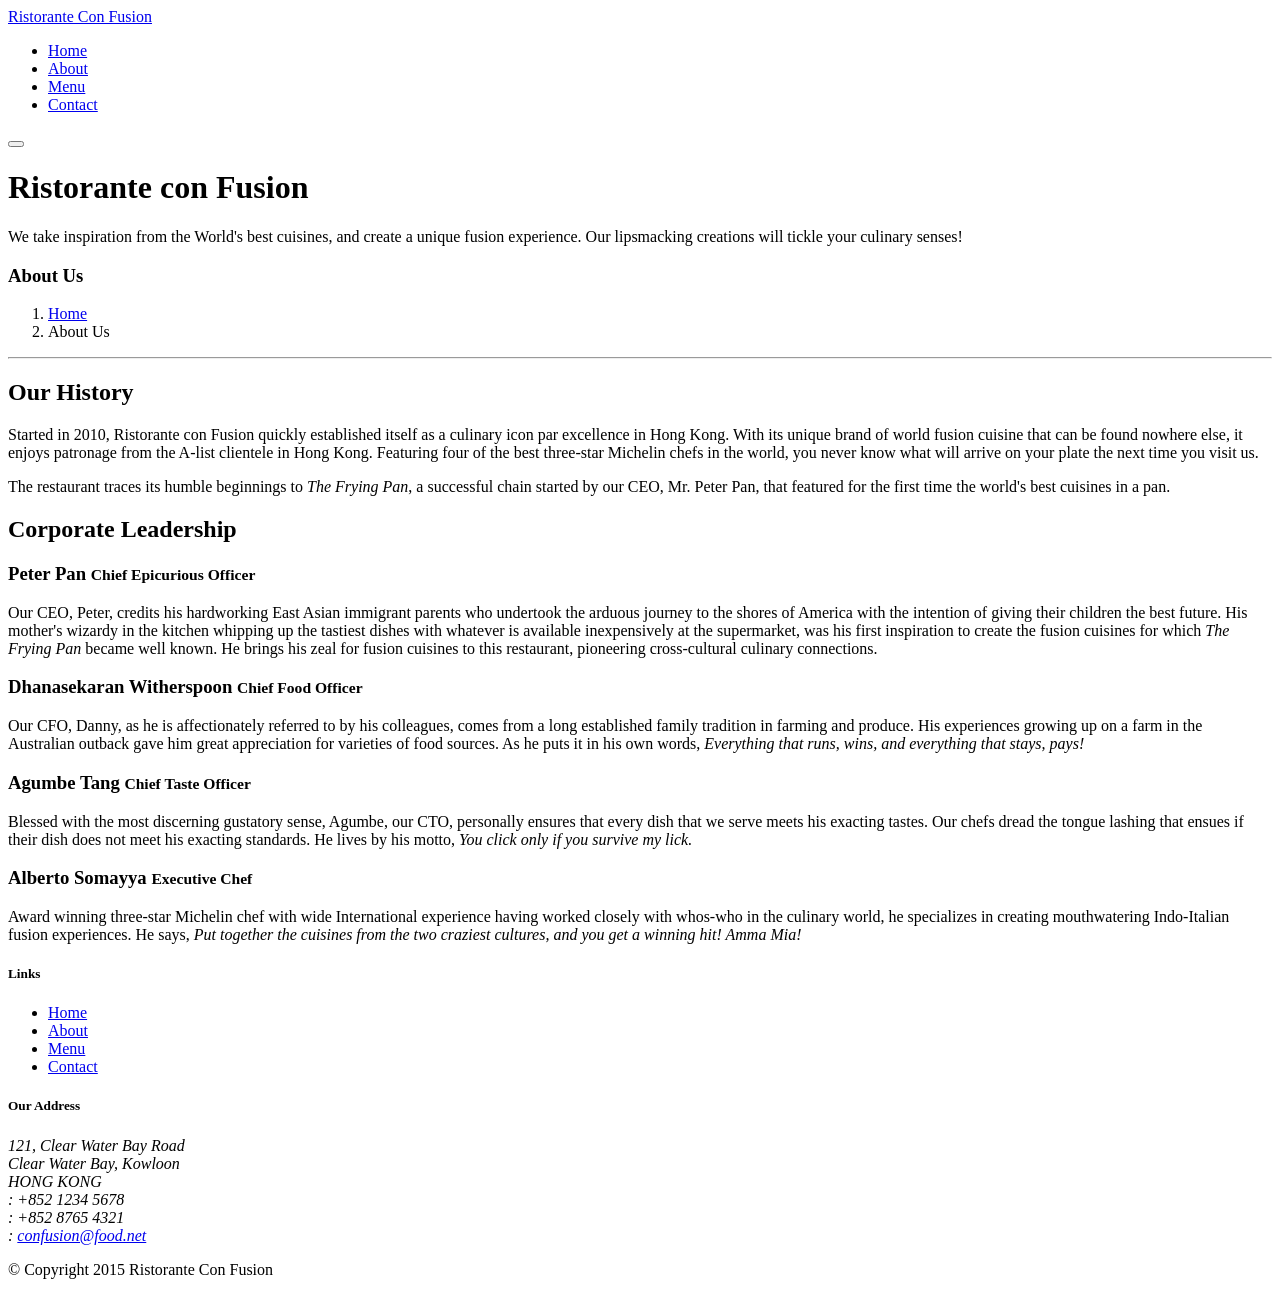
==== First/aboutus.html @ e04a56e3 "Merge pull request #3 from sanket9006/sanket-patil Sanket patil" ====
<!DOCTYPE html>
<html lang="en">

<head>
    <!-- Required meta tags always come first -->
    <meta charset="utf-8">
    <meta name="viewport" content="width=device-width, initial-scale=1, shrink-to-fit=no">
    <meta http-equiv="x-ua-compatible" content="ie=edge">
    
    <!-- Bootstrap CSS -->
    <link rel="stylesheet" href="node_modules/bootstrap/dist/css/bootstrap.min.css">
    <link href="css/styles.css" rel="stylesheet">
    <link rel="stylesheet" href="node_modules/font-awesome/css/font-awesome.min.css">
    <link rel="stylesheet" href="node_modules/bootstrap-social/bootstrap-social.css">
    <title>Ristorante Con Fusion: About Us</title>

</head>

<body>

    <!--Navbar Starts--> 

    <nav class="navbar navbar-dark navbar-expand-sm fixed-top">
        <div class="container">
            <!--Hiding Navbar Contents using below div class--> 
            <div class="collapse navbar-collapse" id="Navbar">
                <a class="navbar-brand" href="#">Ristorante Con Fusion</a>
                <ul class="navbar-nav mr-auto">
                    <li class="nav-item"><a class="nav-link" href="./index.html"><span class="fa fa-home fa-lg"></span> Home</a></li>
                    <li class="nav-item active"><a class="nav-link" href="#"><span class="fa fa-info fa-lg"></span> About</a></li>
                    <li class="nav-item"><a class="nav-link" href="#"><span class="fa fa-list fa-lg"></span> Menu</a></li>
                    <li class="nav-item"><a class="nav-link" href="#"><span class="fa fa-address-card fa-lg"></span> Contact</a></li>
                </ul>     
            </div>
            <!--Hiding Navbar Contents using above div class--> 
        </div>

        <!--Toggle button for Small Screens (Mobile Devices)--> 
        <button class="navbar-toggler" type="button" data-toggle="collapse" data-target="#Navbar">
            <span class="navbar-toggler-icon"></span>
        </button>

    </nav>

    <!--Navbar Ends--> 


    <header class="jumbotron">
        <div class="container">
            <div class="row row-header">
                <div class="col-12 col-sm-8">
                    <h1>Ristorante con Fusion</h1>
                    <p>We take inspiration from the World's best cuisines, and create a unique fusion experience. Our lipsmacking creations will tickle your culinary senses!</p>
                </div>
                <div class="col col-sm">
                </div>
            </div>
        </div>
    </header>

    <div class="container">
        <div class="row row-header">
            <div class="col-12">
                <h3>About Us</h3>

                <!--breadcrumb starts -->

                <ol class="col-12 breadcrumb">
                <li class="breadcrumb-item"><a href="./index.html">Home</a></li>
                <li class="breadcrumb-item active">About Us</li>
                </ol>

                <!--breadcrumb ends -->

               <hr>
            </div>
        </div>

        
        
        <div class="row row-content align-items-center">
            <div class="col-12 col-sm-6">
                <h2>Our History</h2>
                <p>Started in 2010, Ristorante con Fusion quickly established itself as a culinary icon par excellence in Hong Kong. With its unique brand of world fusion cuisine that can be found nowhere else, it enjoys patronage from the A-list clientele in Hong Kong.  Featuring four of the best three-star Michelin chefs in the world, you never know what will arrive on your plate the next time you visit us.</p>
                <p>The restaurant traces its humble beginnings to <em>The Frying Pan</em>, a successful chain started by our CEO, Mr. Peter Pan, that featured for the first time the world's best cuisines in a pan.</p>
            </div>
            <div class="col col-sm">
            </div>
        </div>


        <div class="row row-content">
            <div class="col-12">
                <h2>Corporate Leadership</h2>
                <h3>Peter Pan <small>Chief Epicurious Officer</small></h3>
                <p class=" d-none d-sm-block">Our CEO, Peter, credits his hardworking East Asian immigrant parents who undertook the arduous journey to the shores of America with the intention of giving their children the best future. His mother's wizardy in the kitchen whipping up the tastiest dishes with whatever is available inexpensively at the supermarket, was his first inspiration to create the fusion cuisines for which <em>The Frying Pan</em> became well known. He brings his zeal for fusion cuisines to this restaurant, pioneering cross-cultural culinary connections.</p>
                <h3>Dhanasekaran Witherspoon <small>Chief Food Officer</small></h3>
                <p class=" d-none d-sm-block">Our CFO, Danny, as he is affectionately referred to by his colleagues, comes from a long established family tradition in farming and produce. His experiences growing up on a farm in the Australian outback gave him great appreciation for varieties of food sources. As he puts it in his own words, <em>Everything that runs, wins, and everything that stays, pays!</em></p>
                <h3>Agumbe Tang <small>Chief Taste Officer</small></h3>
                <p class=" d-none d-sm-block">Blessed with the most discerning gustatory sense, Agumbe, our CTO, personally ensures that every dish that we serve meets his exacting tastes. Our chefs dread the tongue lashing that ensues if their dish does not meet his exacting standards. He lives by his motto, <em>You click only if you survive my lick.</em></p>
                <h3>Alberto Somayya <small>Executive Chef</small></h3>
                <p class=" d-none d-sm-block">Award winning three-star Michelin chef with wide International experience having worked closely with whos-who in the culinary world, he specializes in creating mouthwatering Indo-Italian fusion experiences. He says, <em>Put together the cuisines from the two craziest cultures, and you get a winning hit! Amma Mia!</em></p>
            </div>
       </div>

    </div>

    <footer class="footer">
        <div class="container">
            <div class="row">             
                <div class="col-5 offset-1 col-sm-2">
                    <h5>Links</h5>
                    <ul class="list-unstyled">
                        <li><a href="./index.html">Home</a></li>
                        <li><a href="#">About</a></li>
                        <li><a href="#">Menu</a></li>
                        <li><a href="#">Contact</a></li>
                    </ul>
                </div>
                <div class="col-6 col-sm-5"> 
                    <h5>Our Address</h5>
                    <address>
                        121, Clear Water Bay Road<br>
                        Clear Water Bay, Kowloon<br>
                        HONG KONG<br>
                        <i class="fa fa-phone fa-lg"></i>: +852 1234 5678<br>
                        <i class="fa fa-fax fa-lg"></i>: +852 8765 4321<br>
                        <i class="fa fa-envelope fa-lg"></i>: 
                        <a href="mailto:confusion@food.net">confusion@food.net</a>
                    </address>
                </div>
                <div class="col col-sm-4 align-self-center">
                    <div style="text-align:center">
                        <a class="btn btn-social-icon btn-google" href="http://google.com/+"><i class="fa fa-google-plus"></i></a>
                        <a class="btn btn-social-icon btn-facebook" href="http://www.facebook.com/profile.php?id="><i class="fa fa-facebook"></i></a>
                        <a class="btn btn-social-icon btn-linkedin" href="http://www.linkedin.com/in/"><i class="fa fa-linkedin"></i></a>
                        <a class="btn btn-social-icon btn-twitter" href="http://twitter.com/"><i class="fa fa-twitter"></i></a>
                        <a class="btn btn-social-icon btn-google" href="http://youtube.com/"><i class="fa fa-youtube"></i></a>
                        <a class="btn btn-social-icon" href="mailto:"><i class="fa fa-envelope-o"></i></a>
                    </div>
                </div>
            </div>
            <div class="row justify-content-center">             
                <div class="col-auto">
                    <p>© Copyright 2015 Ristorante Con Fusion</p>
                </div>
            </div>
        </div>
    </footer>
    
        <!-- jQuery first, then Tether, then Bootstrap JS. -->
        <!-- Bootsrap beta 4 replaced Tether with Popper -->
        <script src="node_modules/jquery/dist/jquery.min.js"></script>
        <script src="node_modules/popper.js/dist/umd/popper.min.js"></script>
        <script src="node_modules/bootstrap/dist/js/bootstrap.min.js"></script>

</body>

</html>
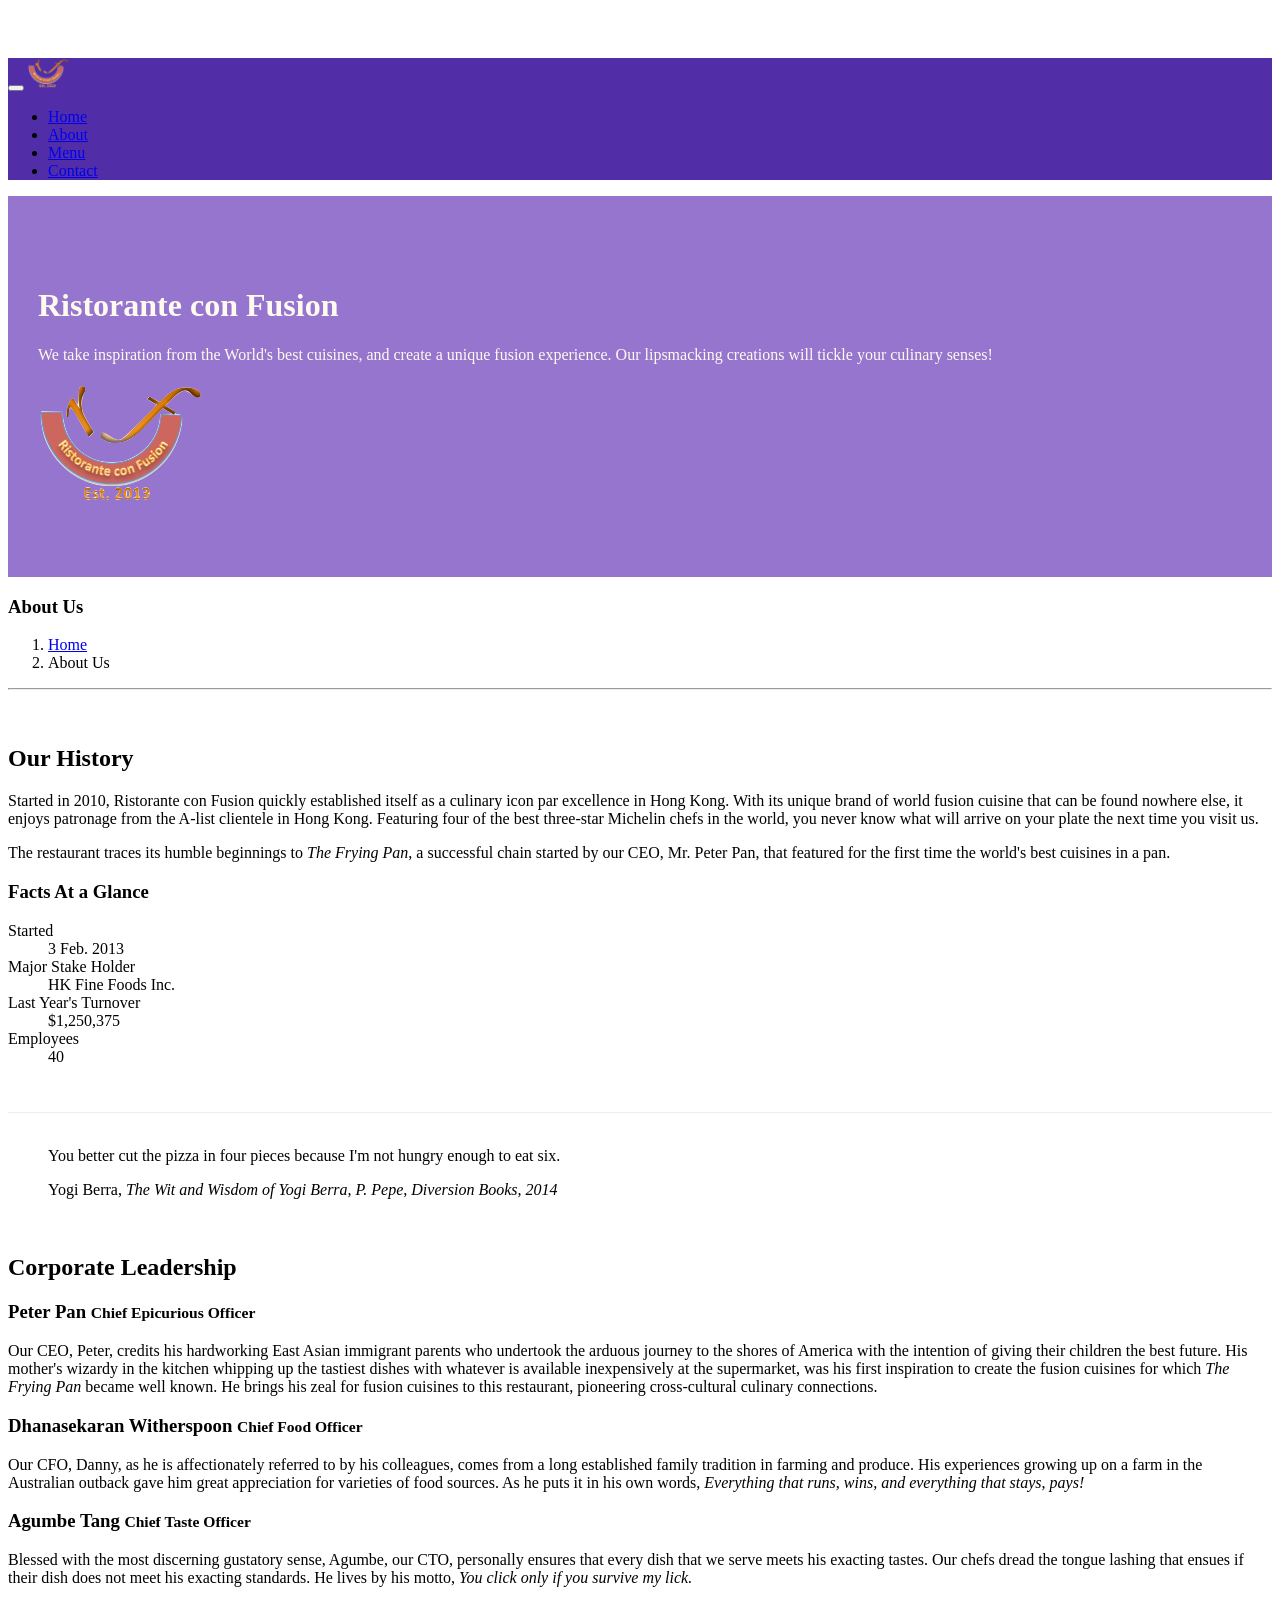
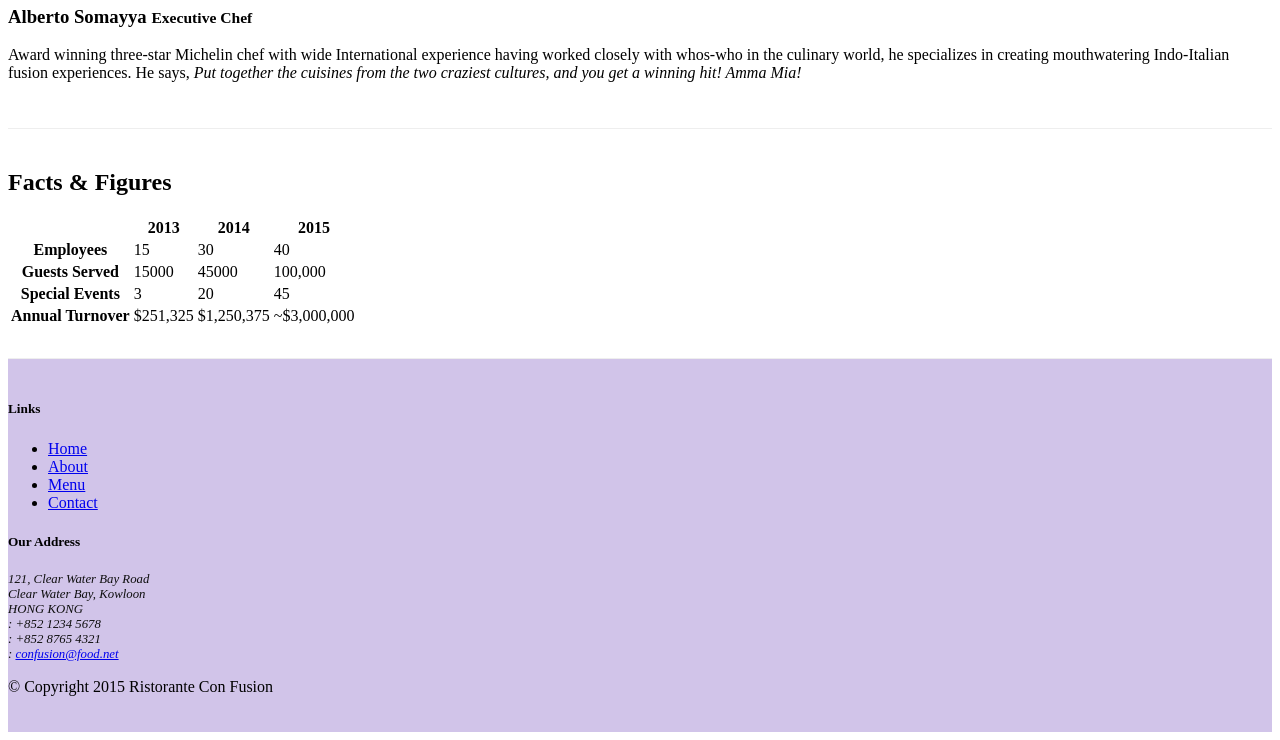
==== commit 14f65cf5: "Merge pull request #6 from sanket9006/sanket-patil Week 2 Assignment 2: Bootstrap CSS Components" ====
--- a/First/aboutus.html
+++ b/First/aboutus.html
@@ -22,41 +22,39 @@
 
     <nav class="navbar navbar-dark navbar-expand-sm fixed-top">
         <div class="container">
-            <!--Hiding Navbar Contents using below div class--> 
+            <button class="navbar-toggler" type="button" data-toggle="collapse" data-target="#Navbar">
+                <span class="navbar-toggler-icon"></span>
+            </button>
+            <a class="navbar-brand mr-auto" href="#"><img src="img/logo.png" height="30" width="41"></a>
             <div class="collapse navbar-collapse" id="Navbar">
-                <a class="navbar-brand" href="#">Ristorante Con Fusion</a>
                 <ul class="navbar-nav mr-auto">
-                    <li class="nav-item"><a class="nav-link" href="./index.html"><span class="fa fa-home fa-lg"></span> Home</a></li>
-                    <li class="nav-item active"><a class="nav-link" href="#"><span class="fa fa-info fa-lg"></span> About</a></li>
-                    <li class="nav-item"><a class="nav-link" href="#"><span class="fa fa-list fa-lg"></span> Menu</a></li>
-                    <li class="nav-item"><a class="nav-link" href="#"><span class="fa fa-address-card fa-lg"></span> Contact</a></li>
-                </ul>     
-            </div>
-            <!--Hiding Navbar Contents using above div class--> 
-        </div>
-
-        <!--Toggle button for Small Screens (Mobile Devices)--> 
-        <button class="navbar-toggler" type="button" data-toggle="collapse" data-target="#Navbar">
-            <span class="navbar-toggler-icon"></span>
-        </button>
-
+                        <li class="nav-item"><a class="nav-link" href="./index.html"><span class="fa fa-home fa-lg"></span> Home</a></li>
+                        <li class="nav-item active" ><a class="nav-link" href="#"><span class="fa fa-info fa-lg"></span> About</a></li>
+                        <li class="nav-item"><a class="nav-link" href="#"><span class="fa fa-list fa-lg"></span> Menu</a></li>
+                        <li class="nav-item"><a class="nav-link" href="./contactus.html"><span class="fa fa-address-card fa-lg"></span> Contact</a></li>
+                </ul>
+            </div>
+        </div>
     </nav>
-
     <!--Navbar Ends--> 
 
 
     <header class="jumbotron">
         <div class="container">
-            <div class="row row-header">
-                <div class="col-12 col-sm-8">
+            <div class="row">
+                <div class="col-md-8">
                     <h1>Ristorante con Fusion</h1>
-                    <p>We take inspiration from the World's best cuisines, and create a unique fusion experience. Our lipsmacking creations will tickle your culinary senses!</p>
-                </div>
-                <div class="col col-sm">
-                </div>
-            </div>
-        </div>
-    </header>
+                    <p> We take inspiration from the World's best cuisines, and create a unique 
+                        fusion experience. Our lipsmacking creations will tickle your culinary 
+                        senses!
+                    </p>
+                </div>
+                <div class="col-12 col-sm align-self-center">
+                    <img src="img/logo.png" class="img-fluid">
+                </div>  
+            </div>
+        </div>
+    </header> 
 
     <div class="container">
         <div class="row row-header">
@@ -84,9 +82,41 @@
                 <p>Started in 2010, Ristorante con Fusion quickly established itself as a culinary icon par excellence in Hong Kong. With its unique brand of world fusion cuisine that can be found nowhere else, it enjoys patronage from the A-list clientele in Hong Kong.  Featuring four of the best three-star Michelin chefs in the world, you never know what will arrive on your plate the next time you visit us.</p>
                 <p>The restaurant traces its humble beginnings to <em>The Frying Pan</em>, a successful chain started by our CEO, Mr. Peter Pan, that featured for the first time the world's best cuisines in a pan.</p>
             </div>
-            <div class="col col-sm">
-            </div>
-        </div>
+
+           
+                <div class="col-12 col-sm-6">   
+                    <div class="card">
+                        <h3 class="card-header bg-primary text-white">Facts At a Glance</h3>
+                        <div class="card-body">
+                            <dl class="row">
+                                <dt class="col-6">Started</dt>
+                                <dd class="col-6">3 Feb. 2013</dd>
+                                <dt class="col-6">Major Stake Holder</dt>
+                                <dd class="col-6">HK Fine Foods Inc.</dd>
+                                <dt class="col-6">Last Year's Turnover</dt>
+                                <dd class="col-6">$1,250,375</dd>
+                                <dt class="col-6">Employees</dt>
+                                <dd class="col-6">40</dd>
+                            </dl>
+                        </div>
+                    </div>
+                </div>
+
+            </div>
+
+            <br>
+            <div class="col-12">
+                <div class="card card-body bg-light">
+                    <blockquote class="blockquote">
+                        <p class="mb-0">You better cut the pizza in four pieces because
+                            I'm not hungry enough to eat six.</p>
+                        <footer class="blockquote-footer">Yogi Berra,
+                            <cite title="Source Title">The Wit and Wisdom of Yogi Berra,
+                            P. Pepe, Diversion Books, 2014</cite>
+                        </footer>
+                    </blockquote>
+                </div>
+            </div>
 
 
         <div class="row row-content">
@@ -103,6 +133,54 @@
             </div>
        </div>
 
+       <div class="row row-content">
+            <div class="col-12 col-sm-9">
+            <h2>Facts &amp; Figures</h2>
+
+            <div class="table-responsive">
+                <table class="table table-striped">
+                    <thead class="thead-dark">
+                        <tr>
+                            <th>&nbsp;</th>
+                            <th>2013</th>
+                            <th>2014</th>
+                            <th>2015</th>
+                        </tr>
+                    </thead>
+                    <tbody>
+                        <tr>
+                            <th>Employees</th>
+                            <td>15</td>
+                            <td>30</td>
+                            <td>40</td>
+                        </tr>
+                        <tr>
+                            <th>Guests Served</th>
+                            <td>15000</td>
+                            <td>45000</td>
+                            <td>100,000</td>
+                        </tr>
+                        <tr>
+                            <th>Special Events</th>
+                            <td>3</td>
+                            <td>20</td>
+                            <td>45</td>
+                        </tr>
+                        <tr>
+                            <th>Annual Turnover</th>
+                            <td>$251,325</td>
+                            <td>$1,250,375</td>
+                            <td>~$3,000,000</td>
+                        </tr>
+                    </tbody>
+                </table>
+            </div>
+
+            </div>
+            <div class="col-12 col-sm-3">
+            </div>
+       </div> 
+
     </div>
 
     <footer class="footer">
--- a/First/css/styles.css
+++ b/First/css/styles.css
@@ -0,0 +1,42 @@
+.row-header{
+    margin:15px auto;
+    padding:0px;
+}
+
+.row-content {
+    margin:0px auto;
+    padding: 20px 0px 30px 0px;
+    border-bottom: 1px ridge;
+    min-height:150px;
+}
+
+.footer{
+    background-color: #D1C4E9;
+    margin:0px auto;
+    padding: 20px 0px 20px 0px;
+}
+.jumbotron {
+    padding:70px 30px 70px 30px;
+    margin:0px auto;
+    background: #9575CD ;
+    color:floralwhite;
+}
+
+address{
+    font-size:80%;
+    margin:0px;
+    color:#0f0f0f;
+}
+
+body{
+    padding:50px 0px 0px 0px;
+    z-index:0;
+}
+
+.navbar-dark {
+     background-color: #512DA8;
+}
+
+.form-group {
+    margin-bottom: 0.5rem;
+}
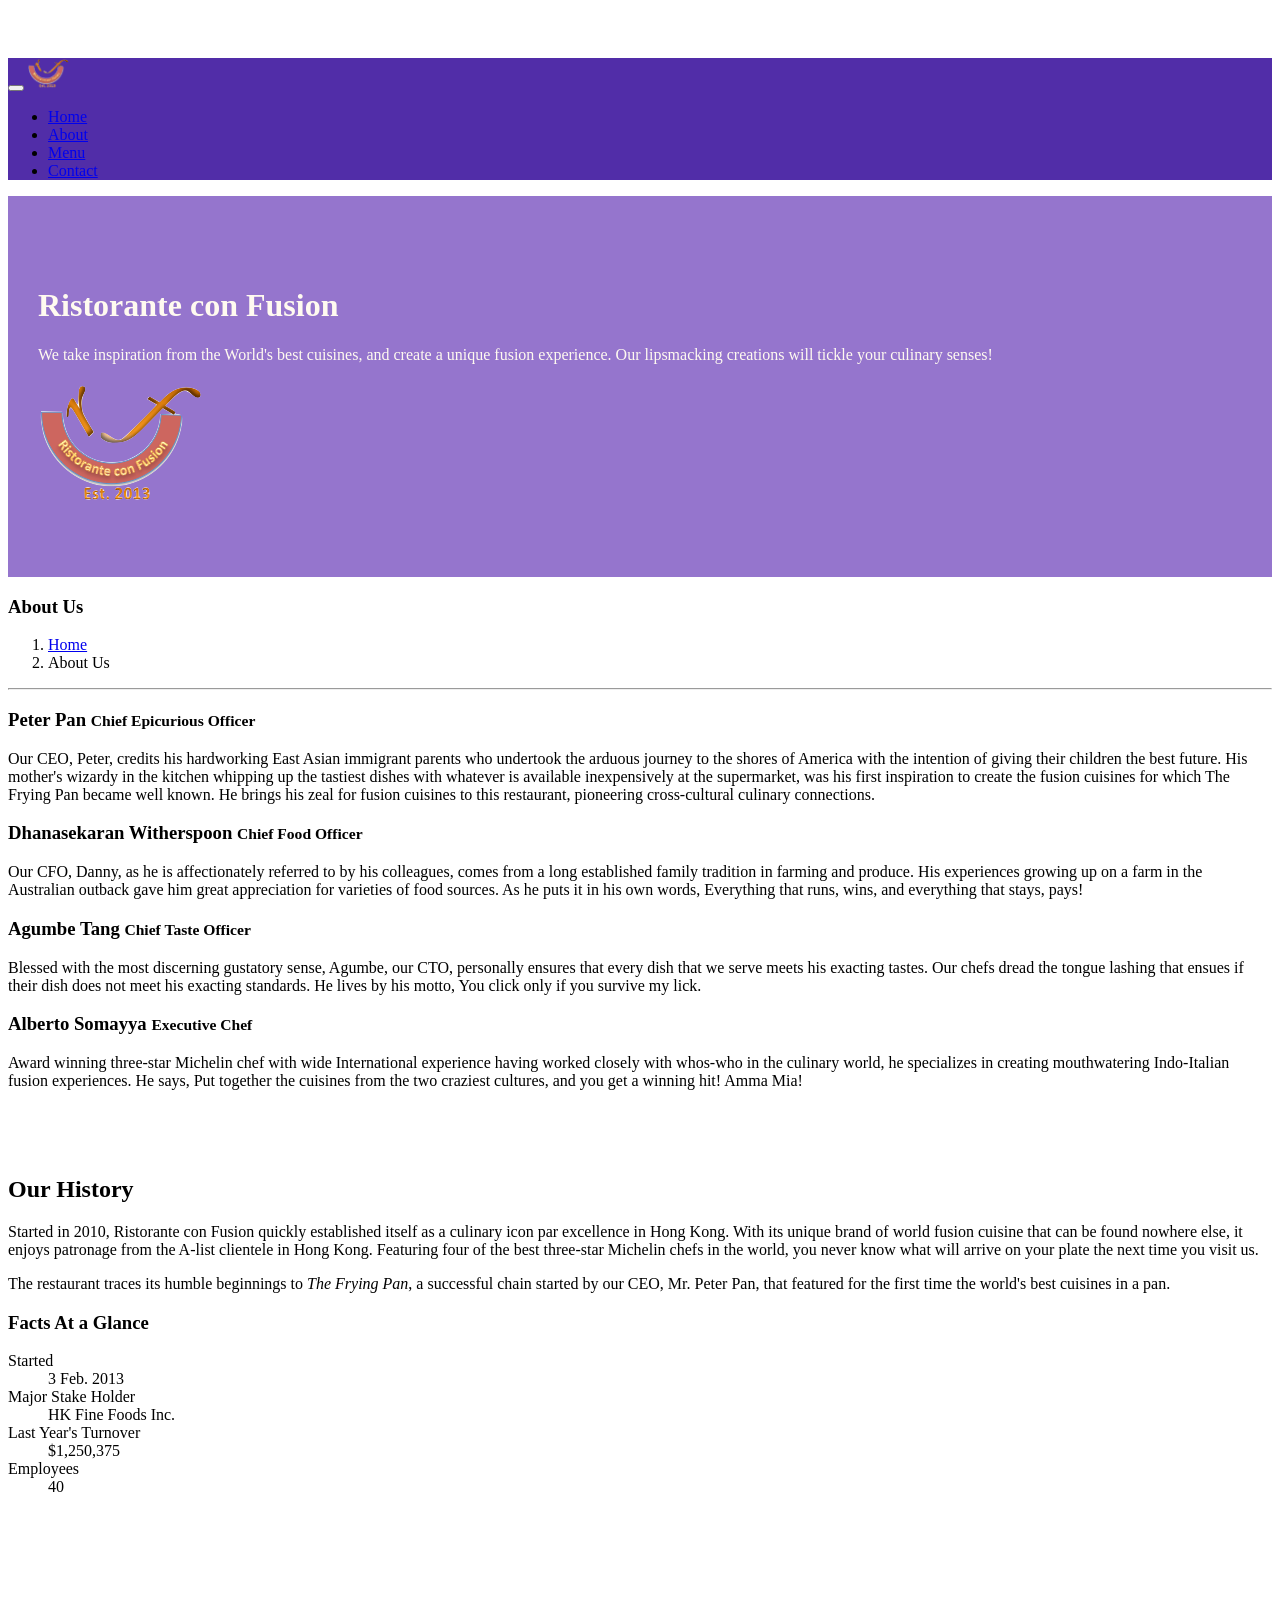
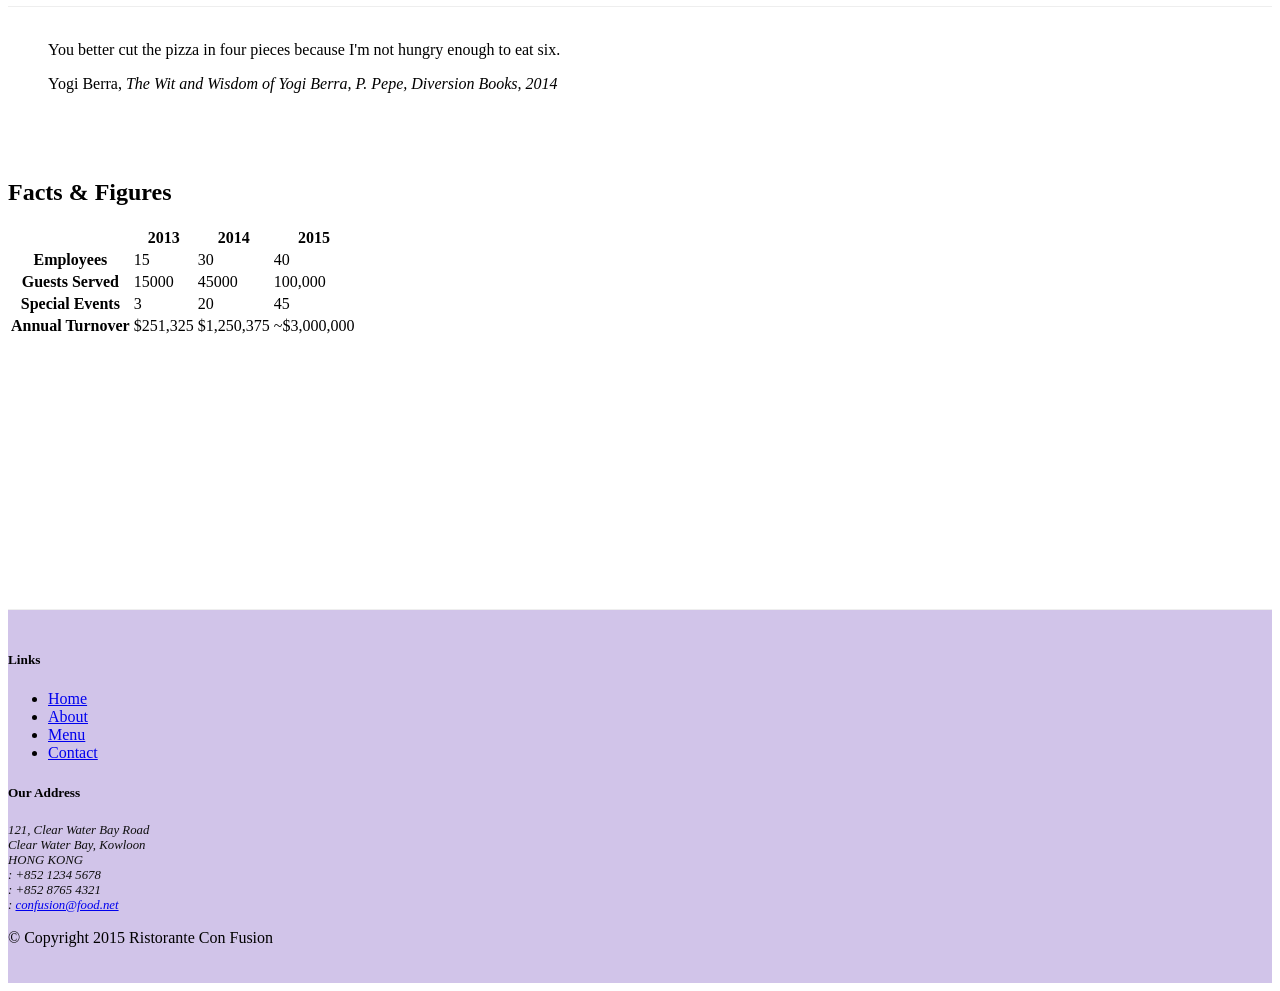
==== commit cd5b4e79: "Merge 917427e1923189ab31dc1c36bf253145b159de73 into 14f65cf5a02628f720b55fdff842960c26f33b49" ====
--- a/First/aboutus.html
+++ b/First/aboutus.html
@@ -13,9 +13,7 @@
     <link rel="stylesheet" href="node_modules/font-awesome/css/font-awesome.min.css">
     <link rel="stylesheet" href="node_modules/bootstrap-social/bootstrap-social.css">
     <title>Ristorante Con Fusion: About Us</title>
-
 </head>
-
 <body>
 
     <!--Navbar Starts--> 
@@ -74,7 +72,92 @@
             </div>
         </div>
 
-        
+        <div id="accordion">
+            <div class="card">
+                <div class="card-header" role="tab" id="peterhead">
+                <h3 class="mb-0">
+                    <a data-toggle="collapse" data-target="#peter">
+                    Peter Pan <small>Chief Epicurious Officer</small>
+                    </a>
+                </h3>
+                </div>
+                <div class="show" id="peter" data-parent="#accordion">
+                    <div class="card-body">
+                        <p class="d-none d-sm-block">
+                        Our CEO, Peter, credits his hardworking East Asian immigrant parents who undertook the arduous 
+                    journey to the shores of America with the intention of giving their children the best future. 
+                    His mother's wizardy in the kitchen whipping up the tastiest dishes with whatever is available 
+                    inexpensively at the supermarket, was his first inspiration to create the fusion cuisines for
+                    which The Frying Pan became well known. He brings his zeal for fusion cuisines to this restaurant, 
+                    pioneering cross-cultural culinary connections.
+                        </p>
+                    </div>
+                </div>
+            </div>
+
+
+            <div class="card">
+                <div class="card-header" role="tab" id="dannyhead">
+                <h3 class="mb-0">
+                    <a class="collapsed" data-toggle="collapse" data-target="#danny">
+                    Dhanasekaran Witherspoon <small>Chief Food Officer</small>
+                    </a>
+                </h3>
+            </div>
+            <div class="collapse" id="danny" data-parent="#accordion">
+                <div class="card-body">
+                    <p class="d-none d-sm-block">
+                        Our CFO, Danny, as he is affectionately referred to by his colleagues, comes from a long established
+                    family tradition in farming and produce. His experiences growing up on a farm in the Australian
+                    outback gave him great appreciation for varieties of food sources. As he puts it in his own words, 
+                    Everything that runs, wins, and everything that stays, pays!
+                    </em></p>
+                </div>
+            </div>
+            </div>
+
+
+            <div class="card">
+                    <div class="card-header" role="tab" id="agumbehead">
+                    <h3 class="mb-0">
+                        <a class="collapsed" data-toggle="collapse" data-target="#agumbe">
+                        Agumbe Tang <small>Chief Taste Officer</small>
+                        </a>
+                    </h3>
+                </div>
+                <div class="collapse" id="agumbe" data-parent="#accordion">
+                    <div class="card-body">
+                        <p class="d-none d-sm-block">
+                            Blessed with the most discerning gustatory sense, Agumbe, our CTO, personally ensures that every dish 
+                            that we serve meets his exacting tastes. Our chefs dread the tongue lashing that ensues if their dish 
+                            does not meet his exacting standards. He lives by his motto, You click only if you survive my lick.</p>
+                    </div>
+                </div>
+            </div>
+
+                
+            <div class="card">
+                    <div class="card-header" role="tab" id="albertohead">
+                    <h3 class="mb-0">
+                        <a class="collapsed" data-toggle="collapse" data-target="#alberto">
+                        Alberto Somayya <small>Executive Chef</small>
+                        </a>
+                    </h3>
+                </div>
+                <div class="collapse" id="alberto" data-parent="#accordion">
+                    <div class="card-body">
+                        <p class="d-none d-sm-block">
+                            Award winning three-star Michelin chef with wide International experience having worked closely with 
+                            whos-who in the culinary world, he specializes in creating mouthwatering Indo-Italian fusion experiences.
+                            He says, Put together the cuisines from the two craziest cultures, and you get a winning hit! Amma Mia!
+                        </p>
+                    </div>
+                </div>
+            </div>
+
+        </div>
+
+     
         
         <div class="row row-content align-items-center">
             <div class="col-12 col-sm-6">
@@ -119,7 +202,7 @@
             </div>
 
 
-        <div class="row row-content">
+        <!-- <div class="row row-content">
             <div class="col-12">
                 <h2>Corporate Leadership</h2>
                 <h3>Peter Pan <small>Chief Epicurious Officer</small></h3>
@@ -131,7 +214,7 @@
                 <h3>Alberto Somayya <small>Executive Chef</small></h3>
                 <p class=" d-none d-sm-block">Award winning three-star Michelin chef with wide International experience having worked closely with whos-who in the culinary world, he specializes in creating mouthwatering Indo-Italian fusion experiences. He says, <em>Put together the cuisines from the two craziest cultures, and you get a winning hit! Amma Mia!</em></p>
             </div>
-       </div>
+       </div> -->
 
        <div class="row row-content">
             <div class="col-12 col-sm-9">
--- a/First/css/styles.css
+++ b/First/css/styles.css
@@ -1,42 +1,57 @@
-.row-header{
-    margin:15px auto;
-    padding:0px;
+.row-header {
+  margin: 0px auto;
+  padding: 0px 0px;
 }
-
 .row-content {
-    margin:0px auto;
-    padding: 20px 0px 30px 0px;
-    border-bottom: 1px ridge;
-    min-height:150px;
+  margin: 0px auto;
+  padding: 50px 0px;
+  border-bottom: 1px ridge;
+  min-height: 400px;
 }
-
-.footer{
-    background-color: #D1C4E9;
-    margin:0px auto;
-    padding: 20px 0px 20px 0px;
+.footer {
+  background-color: #D1C4E9;
+  margin: 0px auto;
+  padding: 20px 0px;
 }
 .jumbotron {
-    padding:70px 30px 70px 30px;
-    margin:0px auto;
-    background: #9575CD ;
-    color:floralwhite;
+  margin: 0px auto;
+  padding: 70px 30px;
+  background: #9575CD;
+  color: floralwhite;
 }
-
-address{
-    font-size:80%;
-    margin:0px;
-    color:#0f0f0f;
+address {
+  font-size: 80%;
+  margin: 0px;
+  color: #0f0f0f;
 }
-
-body{
-    padding:50px 0px 0px 0px;
-    z-index:0;
+body {
+  padding: 50px 0px 0px 0px;
+  z-index: 0;
 }
-
 .navbar-dark {
-     background-color: #512DA8;
+  background-color: #512DA8;
 }
-
-.form-group {
-    margin-bottom: 0.5rem;
-}+.tab-content {
+  border-left: 1px solid #ddd;
+  border-right: 1px solid #ddd;
+  border-bottom: 1px solid #ddd;
+  padding: 10px;
+}
+.carousel {
+  background: #512DA8;
+}
+.carousel .carousel-item {
+  height: 300px;
+}
+.carousel .carousel-item img {
+  position: absolute;
+  top: 0;
+  left: 0;
+  min-height: 300px;
+}
+#carouselButton {
+  right: 0px;
+  position: absolute;
+  bottom: 0px;
+  z-index: 1;
+}
